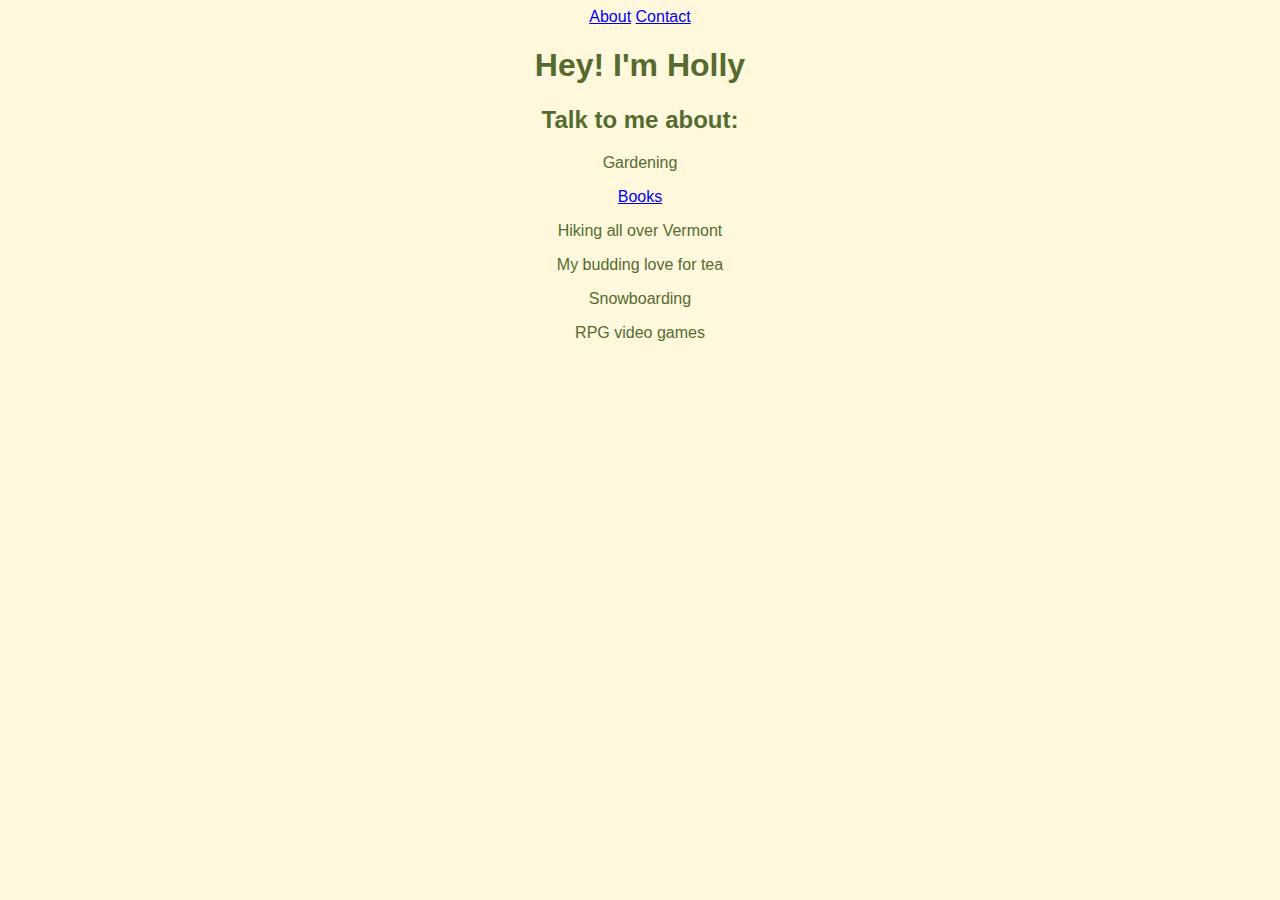
==== about.html @ e2ac6e4d "Create about.html" ====
<!DOCTYPE html>
<html>
  <meta name="viewport" content="width=device-width, initial-scale=1.0">
  <head><link rel="Stylesheet" href="style.css" /> </head>
  <!-- Side navigation -->
<div class="sidenav">
  <a href="#">About</a>
  <a href="#">Contact</a>
</div>
  
<div class="main">
</div>
  <body>
    <h1> Hey! I'm Holly </h1>

    <h2> Talk to me about:</h2>
    <p> Gardening </p>
    <p> <a href="https://bookshelf.website/hollydelisle">Books</a> </p>
    <p> Hiking all over Vermont</p>
    <p> My budding love for tea </p>
    <P> Snowboarding </P>
    <p> RPG video games </p>
</div>
---- style.css ----
img {
  Width: 200px;
}
body {
  text-align: center;
  font-family: 'Arial';
  background: cornsilk;
  color: darkolivegreen;
}
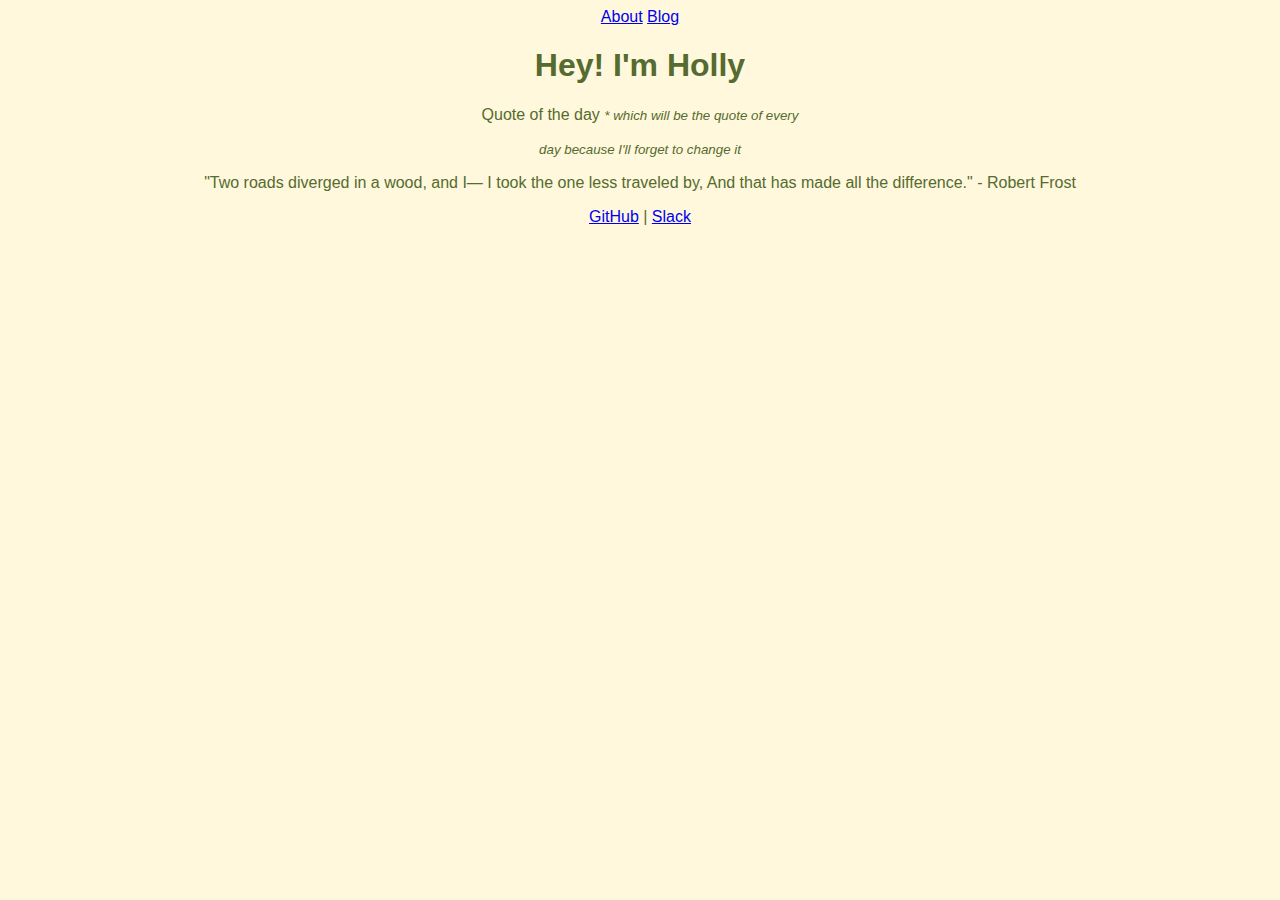
==== commit f9a5dfb8: "update now that I have about and blog" ====
--- a/about.html
+++ b/about.html
@@ -4,20 +4,23 @@
   <head><link rel="Stylesheet" href="style.css" /> </head>
   <!-- Side navigation -->
 <div class="sidenav">
-  <a href="#">About</a>
-  <a href="#">Contact</a>
+  <a href="about.html">About</a>
+  <a href="blog.html">Blog</a>
 </div>
-  
+
+<!-- Page content -->
 <div class="main">
 </div>
   <body>
     <h1> Hey! I'm Holly </h1>
+</div>
 
-    <h2> Talk to me about:</h2>
-    <p> Gardening </p>
-    <p> <a href="https://bookshelf.website/hollydelisle">Books</a> </p>
-    <p> Hiking all over Vermont</p>
-    <p> My budding love for tea </p>
-    <P> Snowboarding </P>
-    <p> RPG video games </p>
-</div>
+    <p> Quote of the day <small><i>* which will be the quote of every</p>
+    <p>day because I'll forget to change it</i></small></p>
+    <p>"Two roads diverged in a wood, and I—
+I took the one less traveled by,
+And that has made all the difference." - Robert Frost</p>
+
+    <p> <a href="https://github.com/PellMellKid">GitHub</a> | <a href="https://hackclub.slack.com/team/U03M1H014CX">Slack</a> </p>    
+  </body>
+</html>
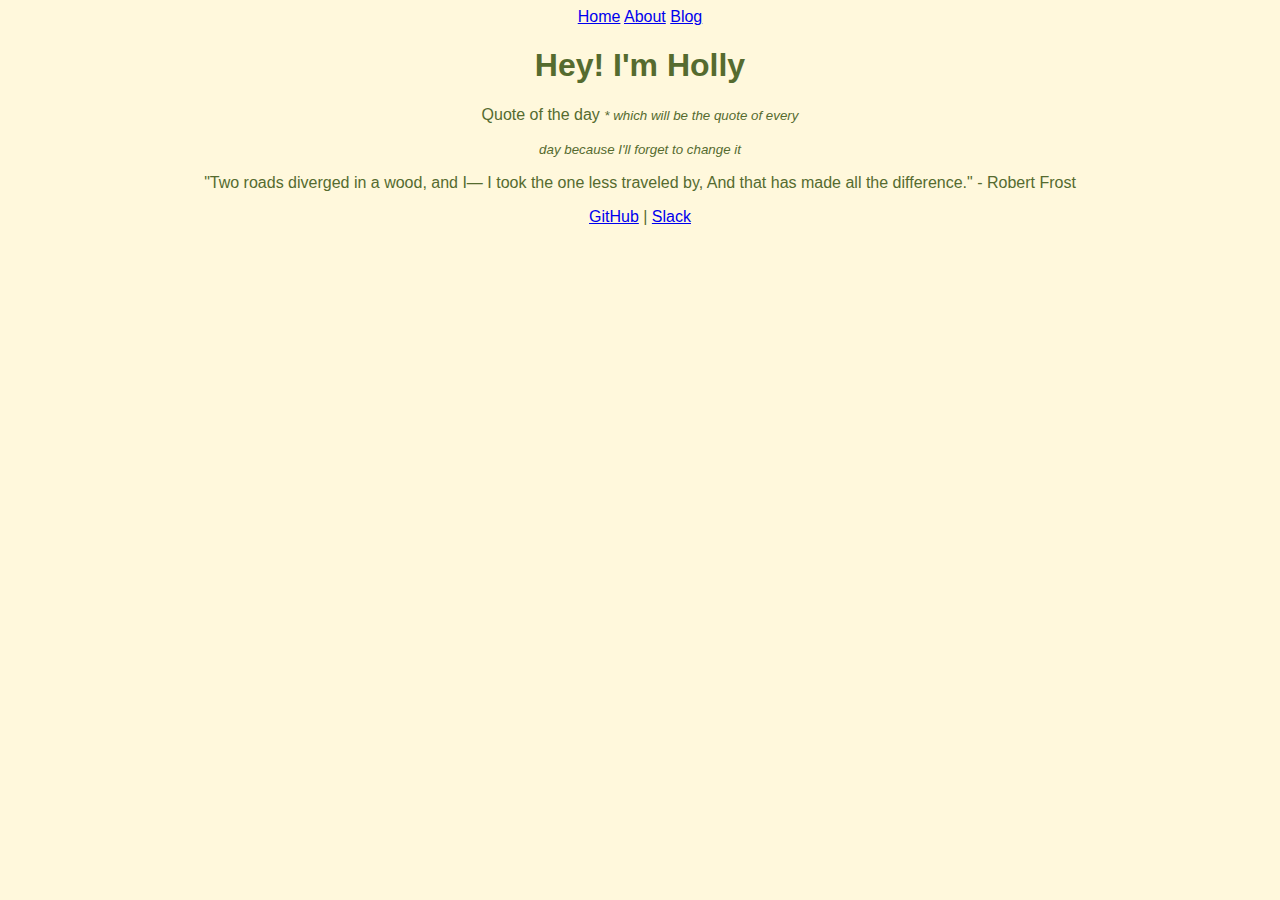
==== commit 0ef8b5f3: "Add home button to menu" ====
--- a/about.html
+++ b/about.html
@@ -4,6 +4,7 @@
   <head><link rel="Stylesheet" href="style.css" /> </head>
   <!-- Side navigation -->
 <div class="sidenav">
+  <a href="index.html">Home</a>
   <a href="about.html">About</a>
   <a href="blog.html">Blog</a>
 </div>
